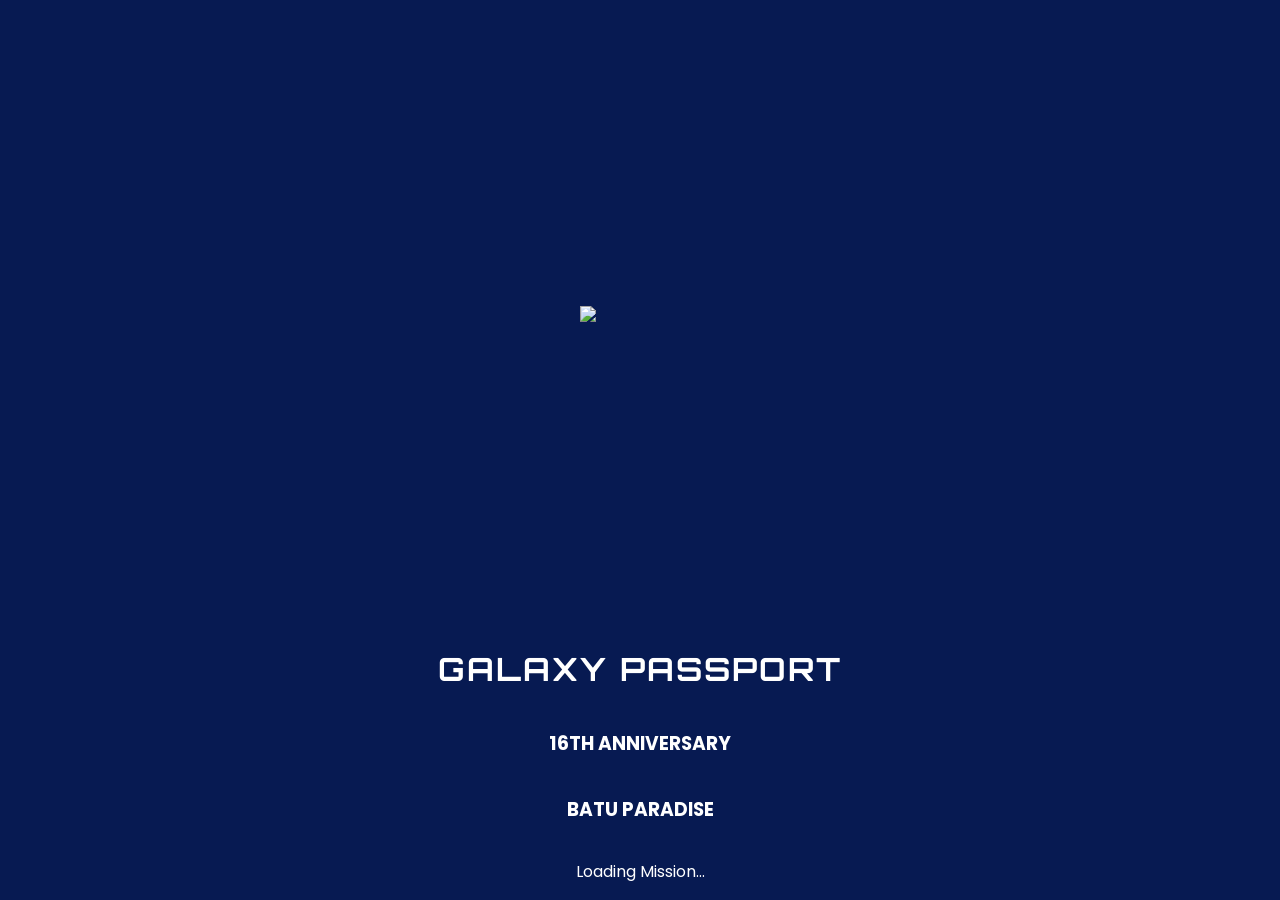
==== cheating.html @ 88fe915d "Initial Galaxy Passport Upload" ====
<!DOCTYPE html>
<html>

<head>

<meta charset="UTF-8">
<meta name="viewport" content="width=device-width, initial-scale=1">

<title>Cheating Day</title>

<link rel="stylesheet" href="css/style.css">
<script src="js/config.js"></script>

</head>

<body>

<br>

<img src="images/logo.png" class="logo">

<h3 class="title">
GALAXY PASSPORT
</h3>

<div class="container">

    <h2 class="title">
        🎮 CHEATING DAY
    </h2>

    <div class="card">

        <input type="text"
               id="passport"
               placeholder="No Passport"
               onkeyup="cari()">

        <h3 id="nama"></h3>

        <p id="hp"></p>

        <div id="buttons">

        </div>

        <br>

        <button class="btn-red"
                onclick="location='dashboard.html'">

            KEMBALI

        </button>

    </div>

</div>

<script>

if(!localStorage.getItem("username")){
    window.location="index.html";
}

function cari(){

    let passport =
    document.getElementById("passport").value;

    if(passport=="") return;

    fetch(
        API_URL +
        "?action=search&passport=" +
        passport
    )

    .then(r=>r.json())

    .then(data=>{

        if(data.success){

            document.getElementById("nama").innerHTML =
            data.nama;

            document.getElementById("hp").innerHTML =
            data.hp;

            let html = "";

            for(let i=1;i<=8;i++){

                if(data["stamp"+i]==0){

                    html +=

                    '<button class="btn-blue" onclick="beri(' +
                    i +
                    ')">STAMP ' +
                    i +
                    '</button><br><br>';

                }

            }

            if(html==""){

                html =
                "SEMUA STAMP SUDAH LENGKAP";

            }

            document.getElementById("buttons").innerHTML =
            html;

        }

    });

}

function beri(stamp){

    let passport =
    document.getElementById("passport").value;

    let petugas =
    localStorage.getItem("username");

    fetch(
        API_URL +
        "?action=cheating" +
        "&passport=" + passport +
        "&stamp=" + stamp +
        "&petugas=" + petugas
    )

    .then(r=>r.json())

    .then(data=>{

        alert(data.message);

        cari();

    });

}

</script>

</body>

</html>
---- css/style.css ----
@import url('https://fonts.googleapis.com/css2?family=Orbitron:wght@500;700&family=Poppins:wght@300;400;500;600&display=swap');

body{
    margin:0;
    padding:0;
    min-height:100vh;
    font-family:'Poppins',sans-serif;
    color:white;
    background:
    radial-gradient(circle at top left,#284b9b 0%,#071a52 50%),
    linear-gradient(135deg,#071a52,#102c65,#0d1635);
    background-attachment:fixed;
}

body:before{
    content:"";
    position:fixed;
    width:100%;
    height:100%;
    background-image:
    radial-gradient(white 1px,transparent 1px);
    background-size:35px 35px;
    opacity:0.15;
    pointer-events:none;
}

.title{
    font-family:'Orbitron',sans-serif;
    text-align:center;
    letter-spacing:2px;
}

.subtitle{
    text-align:center;
}

.logo{
    width:120px;
    display:block;
    margin:auto;
}

.container{
    width:92%;
    max-width:500px;
    margin:auto;
}

.card{
    background:rgba(255,255,255,0.1);
    backdrop-filter:blur(15px);
    border-radius:25px;
    padding:25px;
    box-shadow:0 0 30px rgba(255,255,255,0.1);
}

input{
    width:100%;
    padding:15px;
    margin-bottom:15px;
    border:none;
    border-radius:15px;
    box-sizing:border-box;
    font-size:16px;
}

button{
    width:100%;
    padding:15px;
    border:none;
    border-radius:15px;
    font-weight:bold;
    cursor:pointer;
    transition:0.3s;
}

button:hover{
    transform:scale(1.03);
}

.btn-red{
    background:#e53935;
    color:white;
}

.btn-blue{
    background:#1976d2;
    color:white;
}

.dashboard-grid{
    display:grid;
    grid-template-columns:1fr 1fr;
    gap:15px;
}

.dashboard-card{
    background:rgba(255,255,255,0.12);
    padding:25px;
    border-radius:20px;
    text-align:center;
    font-size:18px;
    cursor:pointer;
    transition:0.3s;
}

.dashboard-card:hover{
    transform:translateY(-5px);
    box-shadow:0 0 25px rgba(255,255,255,0.2);
}

.stat-card{
    text-align:center;
    margin-bottom:15px;
}

.stat-number{
    font-size:35px;
    font-weight:bold;
}

.stars{
    font-size:32px;
    text-align:center;
    animation:pulse 2s infinite;
}

@keyframes pulse{

0%{
    transform:scale(1);
}

50%{
    transform:scale(1.05);
}

100%{
    transform:scale(1);
}

}

.splash{
    position:fixed;
    width:100%;
    height:100%;
    background:#071a52;
    display:flex;
    flex-direction:column;
    justify-content:center;
    align-items:center;
    z-index:999;
}

.hidden{
    display:none;
}

@media(max-width:600px){

.dashboard-grid{
    grid-template-columns:1fr;
}

}
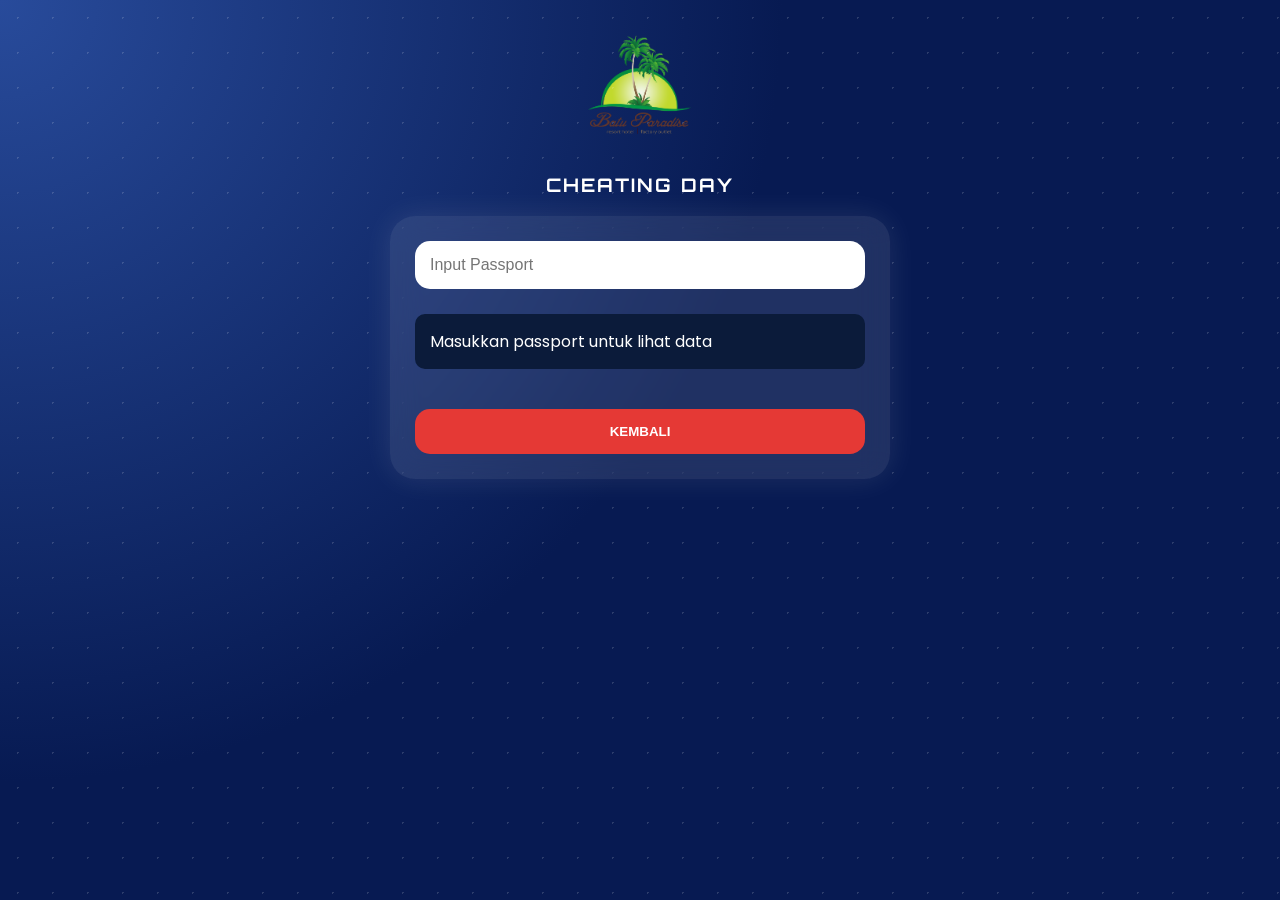
==== commit 2ad0cf9d: "Update cheating.html" ====
--- a/cheating.html
+++ b/cheating.html
@@ -11,6 +11,43 @@
 <link rel="stylesheet" href="css/style.css">
 <script src="js/config.js"></script>
 
+<style>
+
+.info-card{
+    background:#0b1b3a;
+    padding:15px;
+    border-radius:10px;
+    margin-top:10px;
+    color:white;
+}
+
+.grid{
+    display:grid;
+    grid-template-columns:repeat(4,1fr);
+    gap:10px;
+    margin-top:15px;
+}
+
+.btn-stamp{
+    padding:15px;
+    border-radius:10px;
+    border:none;
+    font-size:18px;
+    cursor:pointer;
+}
+
+.active{
+    background:#00c3ff;
+    color:black;
+}
+
+.disabled{
+    background:#333;
+    color:#777;
+}
+
+</style>
+
 </head>
 
 <body>
@@ -19,134 +56,124 @@
 
 <img src="images/logo.png" class="logo">
 
-<h3 class="title">
-GALAXY PASSPORT
-</h3>
+<h3 class="title">CHEATING DAY</h3>
 
 <div class="container">
 
-    <h2 class="title">
-        🎮 CHEATING DAY
-    </h2>
+<div class="card">
 
-    <div class="card">
+<input type="text"
+id="passport"
+placeholder="Input Passport"
+onkeyup="loadMember()">
 
-        <input type="text"
-               id="passport"
-               placeholder="No Passport"
-               onkeyup="cari()">
+<div id="info" class="info-card">
+Masukkan passport untuk lihat data
+</div>
 
-        <h3 id="nama"></h3>
+<div id="grid" class="grid"></div>
 
-        <p id="hp"></p>
+<br>
 
-        <div id="buttons">
+<button class="btn-red" onclick="location='dashboard.html'">
+KEMBALI
+</button>
 
-        </div>
-
-        <br>
-
-        <button class="btn-red"
-                onclick="location='dashboard.html'">
-
-            KEMBALI
-
-        </button>
-
-    </div>
+</div>
 
 </div>
 
 <script>
 
-if(!localStorage.getItem("username")){
-    window.location="index.html";
-}
+let currentData = null;
 
-function cari(){
+function loadMember(){
 
-    let passport =
-    document.getElementById("passport").value;
+let passport = document.getElementById("passport").value;
 
-    if(passport=="") return;
+if(passport.length < 3) return;
 
-    fetch(
-        API_URL +
-        "?action=search&passport=" +
-        passport
-    )
+fetch(API_URL + "?action=search&passport=" + passport)
 
-    .then(r=>r.json())
+.then(r => r.json())
 
-    .then(data=>{
+.then(data => {
 
-        if(data.success){
+if(!data.success){
 
-            document.getElementById("nama").innerHTML =
-            data.nama;
+document.getElementById("info").innerHTML =
+"❌ Member tidak ditemukan";
 
-            document.getElementById("hp").innerHTML =
-            data.hp;
+document.getElementById("grid").innerHTML = "";
 
-            let html = "";
-
-            for(let i=1;i<=8;i++){
-
-                if(data["stamp"+i]==0){
-
-                    html +=
-
-                    '<button class="btn-blue" onclick="beri(' +
-                    i +
-                    ')">STAMP ' +
-                    i +
-                    '</button><br><br>';
-
-                }
-
-            }
-
-            if(html==""){
-
-                html =
-                "SEMUA STAMP SUDAH LENGKAP";
-
-            }
-
-            document.getElementById("buttons").innerHTML =
-            html;
-
-        }
-
-    });
+return;
 
 }
 
-function beri(stamp){
+currentData = data;
 
-    let passport =
-    document.getElementById("passport").value;
+document.getElementById("info").innerHTML = `
+<b>${data.nama}</b><br>
+${data.hp}<br>
+Stamp: ${data.total}/8
+`;
 
-    let petugas =
-    localStorage.getItem("username");
+renderGrid(data);
 
-    fetch(
-        API_URL +
-        "?action=cheating" +
-        "&passport=" + passport +
-        "&stamp=" + stamp +
-        "&petugas=" + petugas
-    )
+});
 
-    .then(r=>r.json())
+}
 
-    .then(data=>{
+function renderGrid(data){
 
-        alert(data.message);
+let html = "";
 
-        cari();
+for(let i=1;i<=8;i++){
 
-    });
+let status = data["stamp"+i];
+
+html += `
+<button class="btn-stamp ${status==1?'active':'disabled'}"
+onclick="setStamp(${i})">
+
+${status==1?'⭐':'⚪'} ${i}
+
+</button>
+`;
+
+}
+
+document.getElementById("grid").innerHTML = html;
+
+}
+
+function setStamp(stamp){
+
+let passport = document.getElementById("passport").value;
+
+fetch(API_URL +
+"?action=cheating" +
+"&passport=" + passport +
+"&stamp=" + stamp +
+"&petugas=" + localStorage.getItem("username"))
+
+.then(r => r.json())
+
+.then(res => {
+
+if(res.success){
+
+alert("Stamp " + stamp + " berhasil");
+
+loadMember();
+
+}else{
+
+alert(res.message);
+
+}
+
+});
 
 }
 
@@ -154,4 +181,4 @@
 
 </body>
 
-</html>+</html>
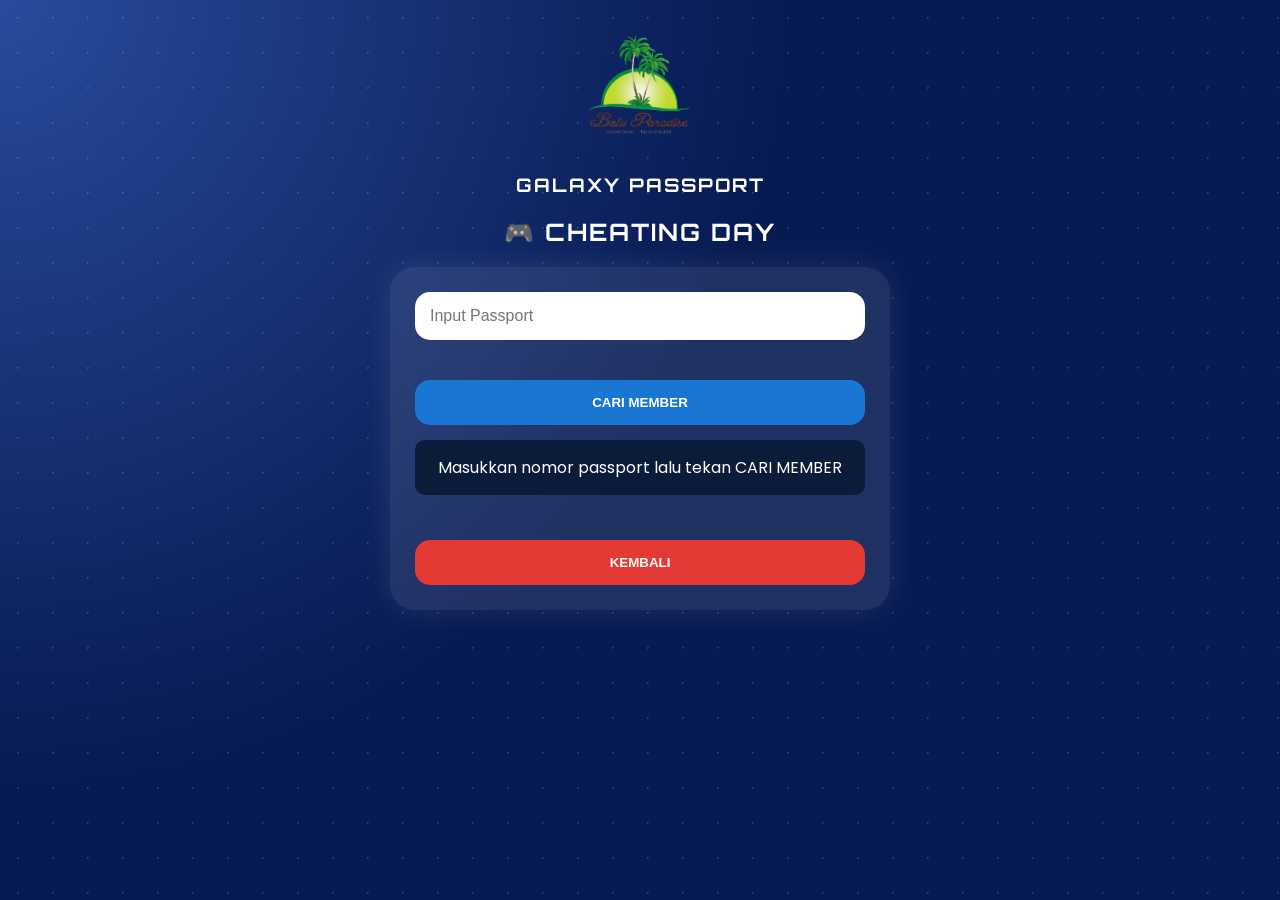
==== commit 4fc84ab8: "Update cheating.html" ====
--- a/cheating.html
+++ b/cheating.html
@@ -17,15 +17,16 @@
     background:#0b1b3a;
     padding:15px;
     border-radius:10px;
-    margin-top:10px;
+    margin-top:15px;
     color:white;
+    text-align:center;
 }
 
 .grid{
     display:grid;
     grid-template-columns:repeat(4,1fr);
     gap:10px;
-    margin-top:15px;
+    margin-top:20px;
 }
 
 .btn-stamp{
@@ -34,6 +35,7 @@
     border:none;
     font-size:18px;
     cursor:pointer;
+    font-weight:bold;
 }
 
 .active{
@@ -42,8 +44,8 @@
 }
 
 .disabled{
-    background:#333;
-    color:#777;
+    background:#444;
+    color:#ccc;
 }
 
 </style>
@@ -56,27 +58,51 @@
 
 <img src="images/logo.png" class="logo">
 
-<h3 class="title">CHEATING DAY</h3>
+<h3 class="title">
+GALAXY PASSPORT
+</h3>
 
 <div class="container">
+
+<h2 class="title">
+🎮 CHEATING DAY
+</h2>
 
 <div class="card">
 
 <input type="text"
 id="passport"
-placeholder="Input Passport"
-onkeyup="loadMember()">
-
-<div id="info" class="info-card">
-Masukkan passport untuk lihat data
-</div>
-
-<div id="grid" class="grid"></div>
+placeholder="Input Passport">
+
+<br><br>
+
+<button class="btn-blue"
+onclick="loadMember()">
+
+CARI MEMBER
+
+</button>
+
+<div id="info"
+class="info-card">
+
+Masukkan nomor passport lalu tekan
+CARI MEMBER
+
+</div>
+
+<div id="grid"
+class="grid">
+
+</div>
 
 <br>
 
-<button class="btn-red" onclick="location='dashboard.html'">
+<button class="btn-red"
+onclick="location='dashboard.html'">
+
 KEMBALI
+
 </button>
 
 </div>
@@ -85,40 +111,62 @@
 
 <script>
 
-let currentData = null;
+let ditemukan = false;
 
 function loadMember(){
 
-let passport = document.getElementById("passport").value;
-
-if(passport.length < 3) return;
-
-fetch(API_URL + "?action=search&passport=" + passport)
-
-.then(r => r.json())
-
-.then(data => {
-
-if(!data.success){
+let passport =
+document.getElementById("passport")
+.value.trim();
+
+if(passport==""){
+
+    alert("Masukkan nomor passport.");
+
+    return;
+
+}
+
+ditemukan = false;
 
 document.getElementById("info").innerHTML =
-"❌ Member tidak ditemukan";
-
-document.getElementById("grid").innerHTML = "";
-
-return;
-
-}
-
-currentData = data;
-
-document.getElementById("info").innerHTML = `
-<b>${data.nama}</b><br>
-${data.hp}<br>
-Stamp: ${data.total}/8
-`;
-
-renderGrid(data);
+"Mencari member...";
+
+document.getElementById("grid").innerHTML =
+"";
+
+fetch(
+API_URL +
+"?action=search&passport=" +
+passport
+)
+
+.then(r=>r.json())
+
+.then(data=>{
+
+    if(!data.success){
+
+        document.getElementById("info")
+        .innerHTML =
+        "❌ Member tidak ditemukan";
+
+        return;
+
+    }
+
+    ditemukan = true;
+
+    document.getElementById("info")
+    .innerHTML =
+
+    "<b>" + data.nama + "</b><br>" +
+    data.hp + "<br><br>" +
+    "Stamp : " +
+    data.total +
+    " / 8";
+
+    renderGrid(data);
 
 });
 
@@ -130,48 +178,67 @@
 
 for(let i=1;i<=8;i++){
 
-let status = data["stamp"+i];
-
-html += `
-<button class="btn-stamp ${status==1?'active':'disabled'}"
-onclick="setStamp(${i})">
-
-${status==1?'⭐':'⚪'} ${i}
-
-</button>
-`;
-
-}
-
-document.getElementById("grid").innerHTML = html;
+    let status = data["stamp"+i];
+
+    html += `
+
+    <button
+    class="btn-stamp
+    ${status==1?'active':'disabled'}"
+
+    onclick="setStamp(${i})">
+
+    ${status==1 ? "⭐" : "⚪"}
+
+    <br>
+
+    ${i}
+
+    </button>
+
+    `;
+
+}
+
+document.getElementById("grid")
+.innerHTML = html;
 
 }
 
 function setStamp(stamp){
 
-let passport = document.getElementById("passport").value;
-
-fetch(API_URL +
+if(!ditemukan){
+
+    alert("Cari member terlebih dahulu.");
+
+    return;
+
+}
+
+let passport =
+document.getElementById("passport")
+.value.trim();
+
+let petugas =
+localStorage.getItem("username");
+
+fetch(
+
+API_URL +
 "?action=cheating" +
 "&passport=" + passport +
 "&stamp=" + stamp +
-"&petugas=" + localStorage.getItem("username"))
-
-.then(r => r.json())
-
-.then(res => {
-
-if(res.success){
-
-alert("Stamp " + stamp + " berhasil");
-
-loadMember();
-
-}else{
-
-alert(res.message);
-
-}
+"&petugas=" + petugas
+
+)
+
+.then(r=>r.json())
+
+.then(res=>{
+
+    alert(res.message);
+
+    loadMember();
 
 });
 
